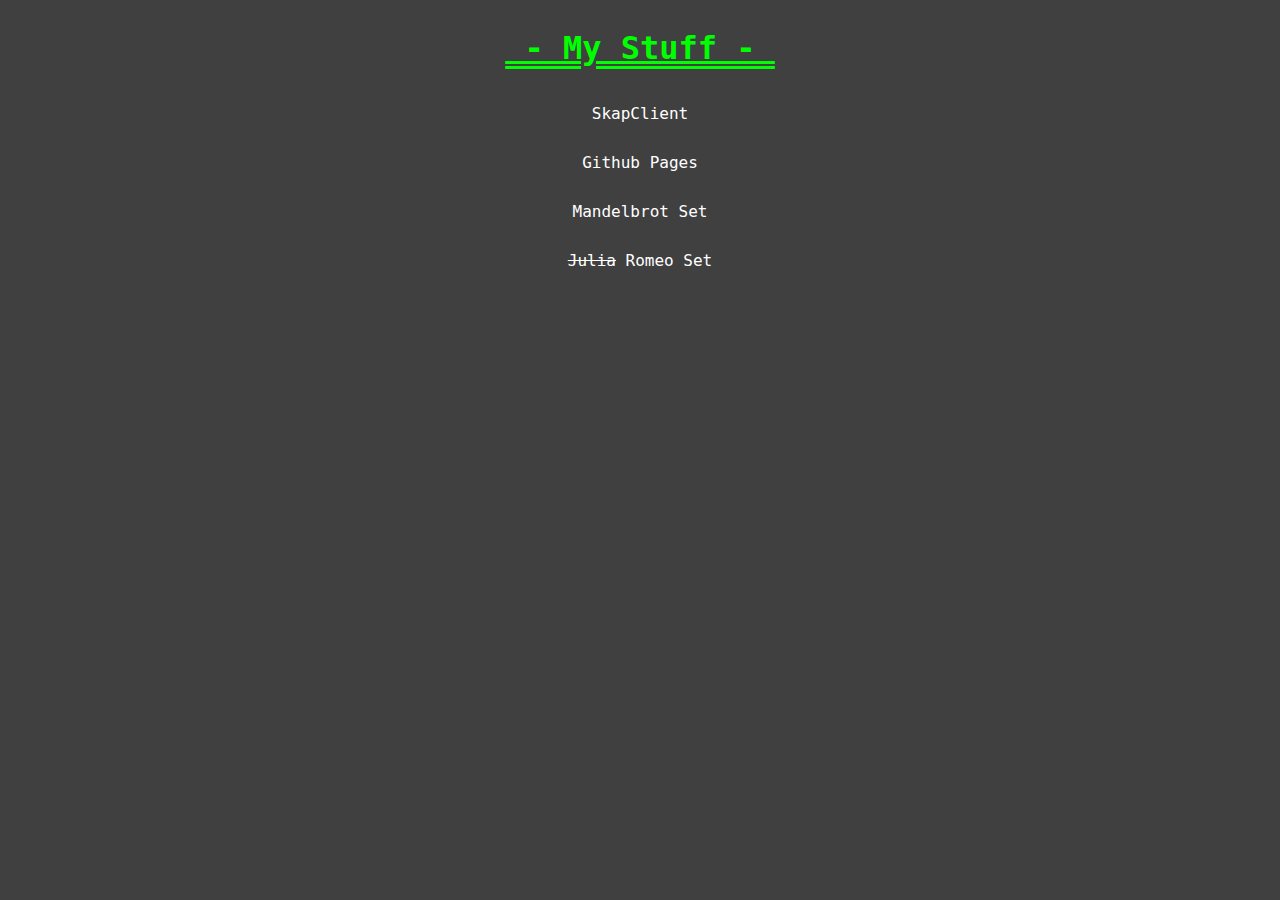
==== index.html @ 1a7dca1c "e" ====
<!DOCTYPE html>
<html>
    <head>
        <title>NKY5223</title>
        <link rel="icon" href="https://github.githubassets.com/favicons/favicon.svg" />
        <style>
            html {
                font-family: Consolas, monospace;
                color: #ffffff;
            }
            body {
                display: flex;
                text-align: center;
                align-items: center;
                background: #404040;
                flex-direction: column;
            }
            h1 {
                color: #00ff00;
                text-decoration: double underline;
            }
            .stuff {
                margin: 5px 0;
                padding: 10px 15px;
            }
            a {
                color: #ffffff;
                text-decoration: none;
            }
        </style>
    </head>
    <body>
        <h1>&nbsp;- My Stuff -&nbsp;</h1>
        <a class="stuff" href="https://nky5223.github.io/SkapClient" target="_blank">SkapClient</a>
        <a class="stuff" href="https://nky5223.github.io">Github Pages</a>
        <a class="stuff" href="https://nky5223.github.io/Mandelbrot" target="_blank">Mandelbrot Set</a>
        <a class="stuff" href="https://nky5223.github.io/Julia" target="_blank"><del>Julia</del> Romeo Set</a>
    </body>
</html>
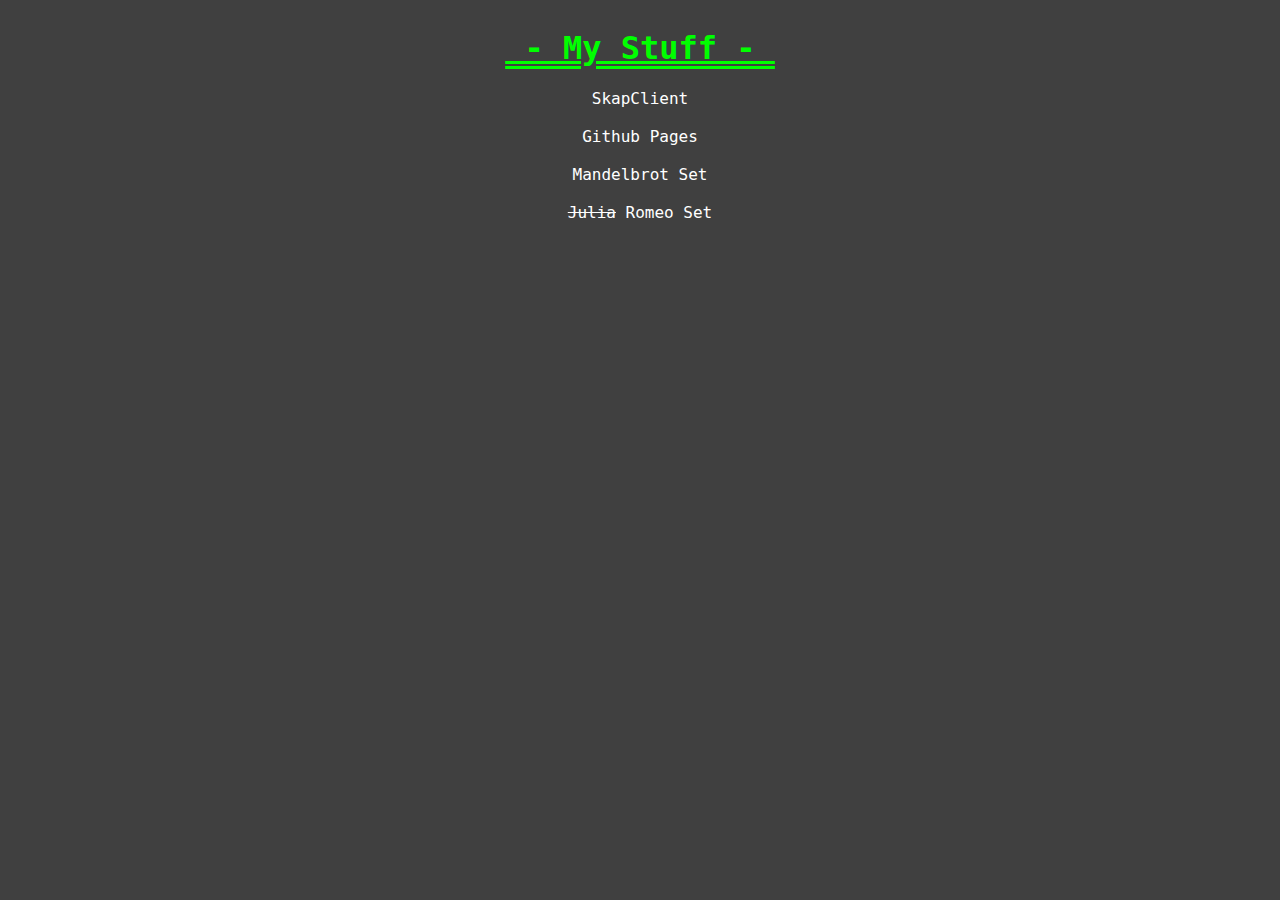
==== commit 886d0658: "e" ====
--- a/index.html
+++ b/index.html
@@ -19,21 +19,20 @@
                 color: #00ff00;
                 text-decoration: double underline;
             }
-            .stuff {
-                margin: 5px 0;
-                padding: 10px 15px;
-            }
             a {
                 color: #ffffff;
                 text-decoration: none;
+            }
+            a:hover {
+                text-decoration: underline;
             }
         </style>
     </head>
     <body>
         <h1>&nbsp;- My Stuff -&nbsp;</h1>
-        <a class="stuff" href="https://nky5223.github.io/SkapClient" target="_blank">SkapClient</a>
-        <a class="stuff" href="https://nky5223.github.io">Github Pages</a>
-        <a class="stuff" href="https://nky5223.github.io/Mandelbrot" target="_blank">Mandelbrot Set</a>
-        <a class="stuff" href="https://nky5223.github.io/Julia" target="_blank"><del>Julia</del> Romeo Set</a>
+        <a href="https://nky5223.github.io/SkapClient" target="_blank">SkapClient</a><br>
+        <a href="https://nky5223.github.io">Github Pages</a><br>
+        <a href="https://nky5223.github.io/Mandelbrot" target="_blank">Mandelbrot Set</a><br>
+        <a href="https://nky5223.github.io/Julia" target="_blank"><del>Julia</del> Romeo Set</a>
     </body>
 </html>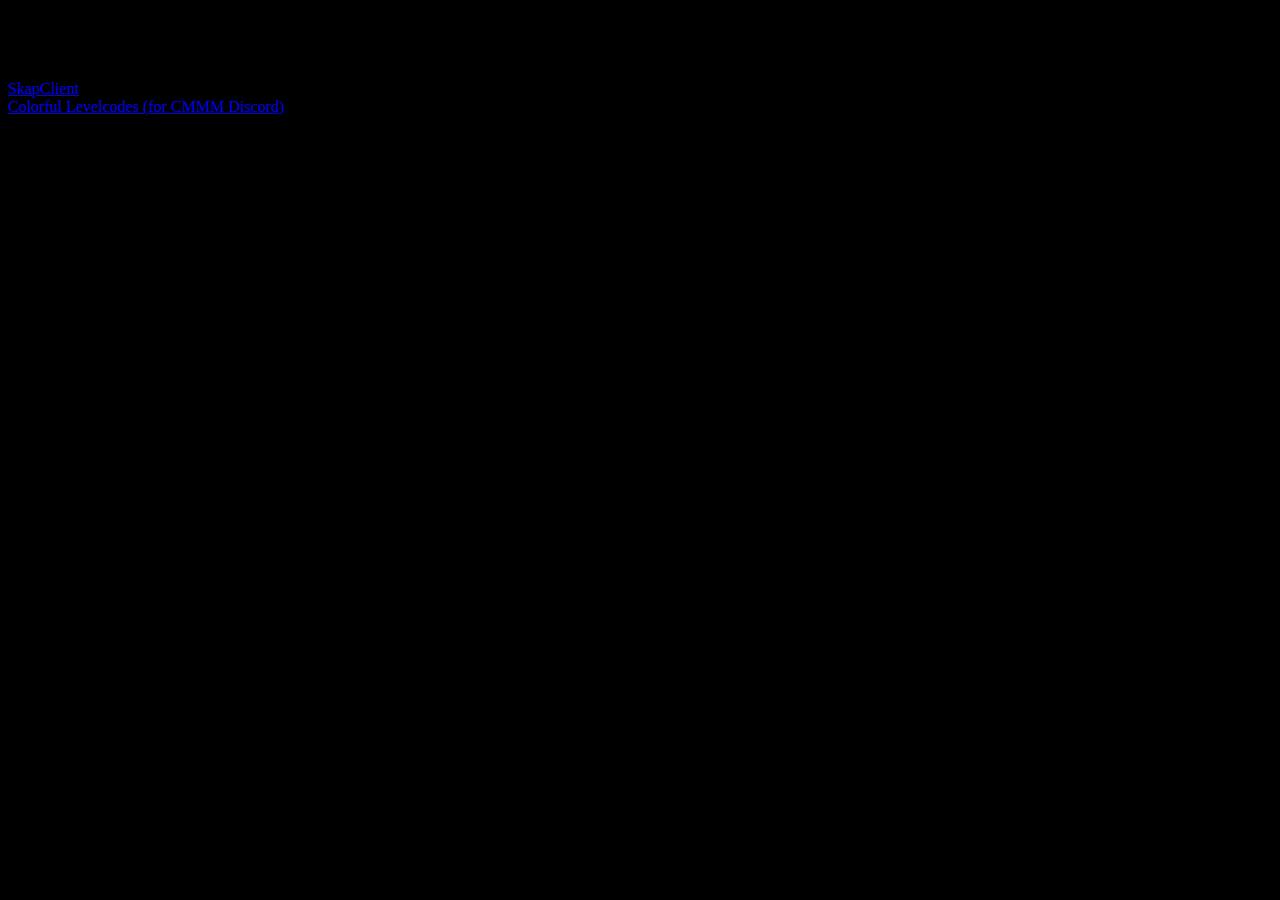
==== commit 4fd6f042: "smol update" ====
--- a/index.html
+++ b/index.html
@@ -2,37 +2,12 @@
 <html>
     <head>
         <title>NKY5223</title>
-        <link rel="icon" href="https://github.githubassets.com/favicons/favicon.svg" />
-        <style>
-            html {
-                font-family: Consolas, monospace;
-                color: #ffffff;
-            }
-            body {
-                display: flex;
-                text-align: center;
-                align-items: center;
-                background: #404040;
-                flex-direction: column;
-            }
-            h1 {
-                color: #00ff00;
-                text-decoration: double underline;
-            }
-            a {
-                color: #ffffff;
-                text-decoration: none;
-            }
-            a:hover {
-                text-decoration: underline;
-            }
-        </style>
+        <link rel="icon" href="images/favicon.png" />
+        <link rel="stylesheet" href="style.css">
     </head>
     <body>
         <h1>&nbsp;- My Stuff -&nbsp;</h1>
-        <a href="https://nky5223.github.io/SkapClient" target="_blank">SkapClient</a><br>
-        <a href="https://nky5223.github.io">Github Pages</a><br>
-        <a href="https://nky5223.github.io/Mandelbrot" target="_blank">Mandelbrot Set</a><br>
-        <a href="https://nky5223.github.io/Julia" target="_blank"><del>Julia</del> Romeo Set</a>
+        <a href="/SkapClient" target="_blank">SkapClient</a><br>
+        <a href="/colorful-levelcodes" target="_blank">Colorful Levelcodes (for CMMM Discord)</a><br>
     </body>
 </html>--- a/style.css
+++ b/style.css
@@ -0,0 +1,4 @@
+html {
+    padding: 0;
+    background: #000000;
+}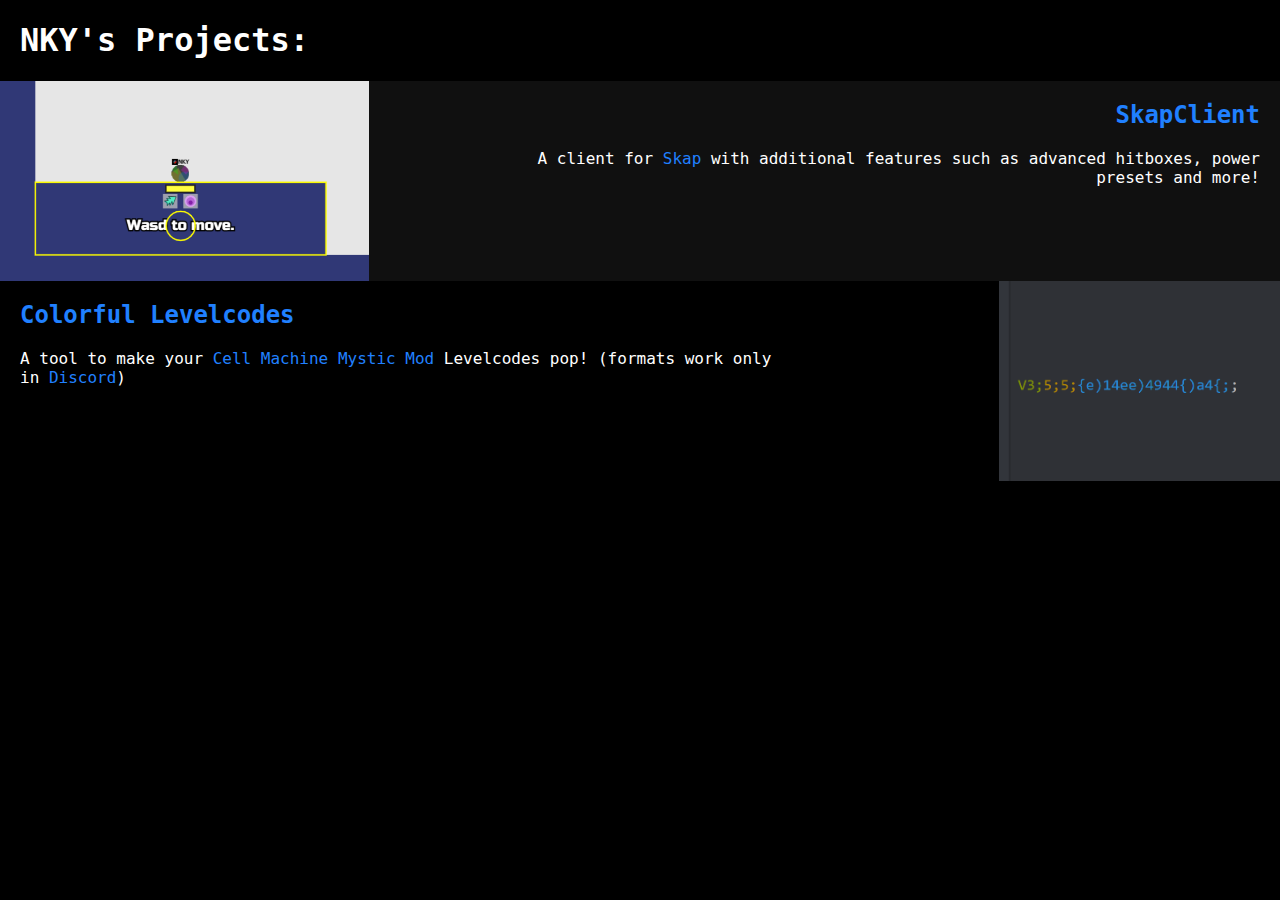
==== commit 4b75354f: "reformat! very epic" ====
--- a/index.html
+++ b/index.html
@@ -6,8 +6,25 @@
         <link rel="stylesheet" href="style.css">
     </head>
     <body>
-        <h1>&nbsp;- My Stuff -&nbsp;</h1>
-        <a href="/SkapClient" target="_blank">SkapClient</a><br>
-        <a href="/colorful-levelcodes" target="_blank">Colorful Levelcodes (for CMMM Discord)</a><br>
+        <h1>NKY's Projects:</h1>
+        <div class="section right">
+            <a href="SkapClient" target="_blank"><img src="images/skapclient-preview.png" /></a>
+            <div class="description">
+                <h2><a href="SkapClient" target="_blank">SkapClient</a></h2>
+                <p>
+                    A client for <a href="https://skap.io">Skap</a> with additional features such as advanced hitboxes, power presets and more!
+                </p>
+            </div>
+        </div>
+        <div class="section left">
+            <a href="colorful-levelcodes" target="_blank"><img src="images/colorful-levelcodes-preview.png" /></a>
+            <div class="description">
+                <h2><a href="colorful-levelcodes" target="_blank">Colorful Levelcodes</a></h2>
+                <p>
+                    A tool to make your <a href="https://themysticlynx.itch.io/cell-machine-mystic-mod" target="_blank">Cell Machine Mystic Mod</a> Levelcodes pop! 
+                    (formats work only in <a href="https://discord.com" target="_blank">Discord</a>)
+                </p>
+            </div>
+        </div>
     </body>
 </html>--- a/style.css
+++ b/style.css
@@ -1,4 +1,58 @@
 html {
     padding: 0;
     background: #000000;
+    color: #ffffff;
+    font-family: Consolas, monospace;
+}
+body {
+    margin: 0;
+}
+h1 {
+    padding-left: 20px;
+}
+a {
+    color: #2080ff;
+    text-decoration: none;
+}
+
+.section {
+    overflow: hidden;
+    height: 200px;
+    transition: 0.2s;
+}
+.section img { 
+    height: 200px;
+    transition: 0.2s;
+}
+.section .description {
+    max-width: min(60%, calc(100% - 500px));
+}
+.section:hover {
+    height: 240px;
+}
+.section:hover img {
+    height: 240px;
+}
+
+.right {
+    text-align: right;
+    padding-right: 20px;
+    background: #101010;
+}
+.right img {
+    float: left;
+}
+.right .description {
+    float: right;
+}
+
+.left {
+    text-align: left;
+    padding-left: 20px;
+}
+.left img {
+    float: right;
+}
+.left .description {
+    float: left;
 }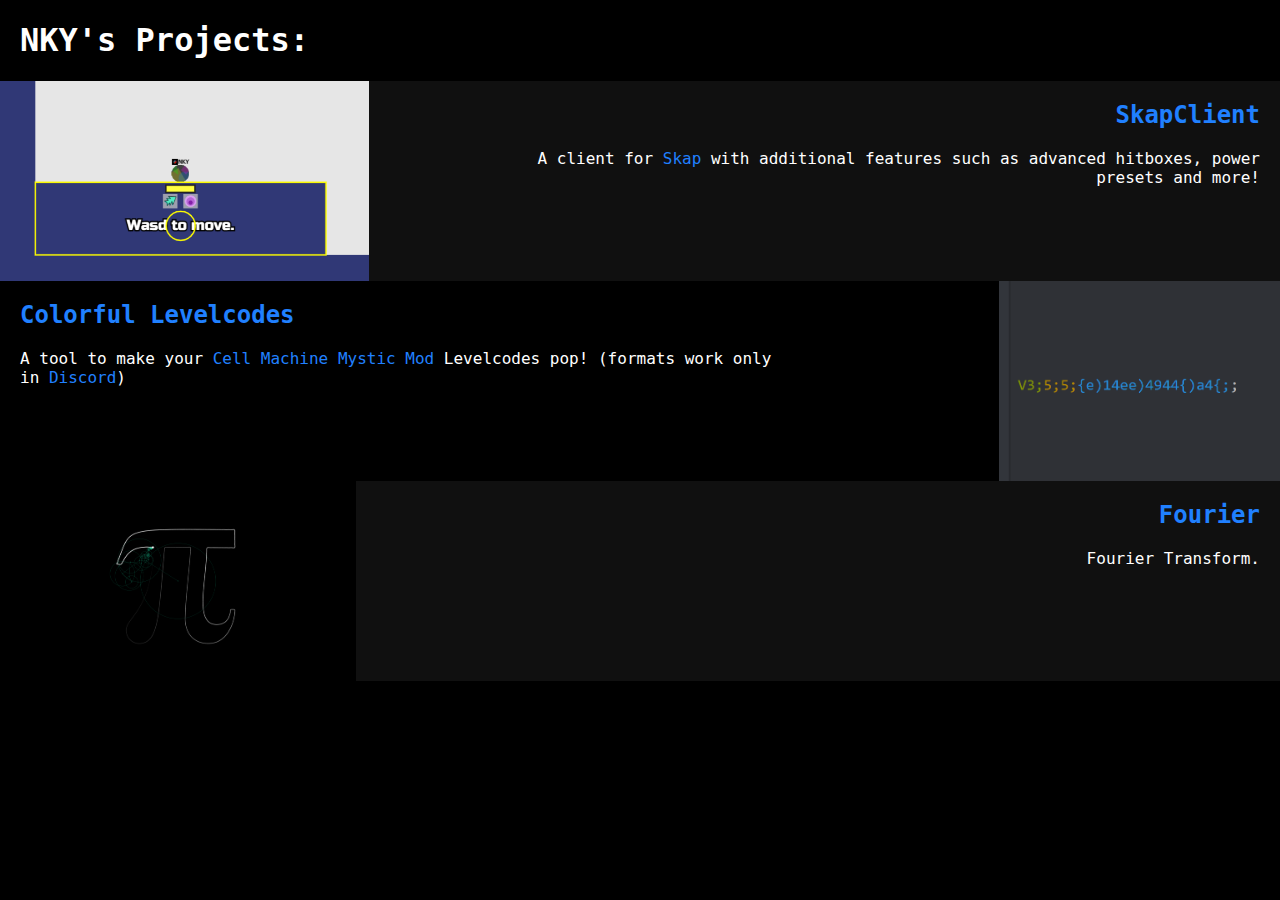
==== commit a6e14e37: "added fourier" ====
--- a/index.html
+++ b/index.html
@@ -26,5 +26,14 @@
                 </p>
             </div>
         </div>
+        <div class="section right">
+            <a href="fourier-transform" target="_blank"><img src="images/fourier-preview.png" /></a>
+            <div class="description">
+                <h2><a href="Fourier" target="_blank">Fourier</a></h2>
+                <p>
+                    Fourier Transform.
+                </p>
+            </div>
+        </div>
     </body>
 </html>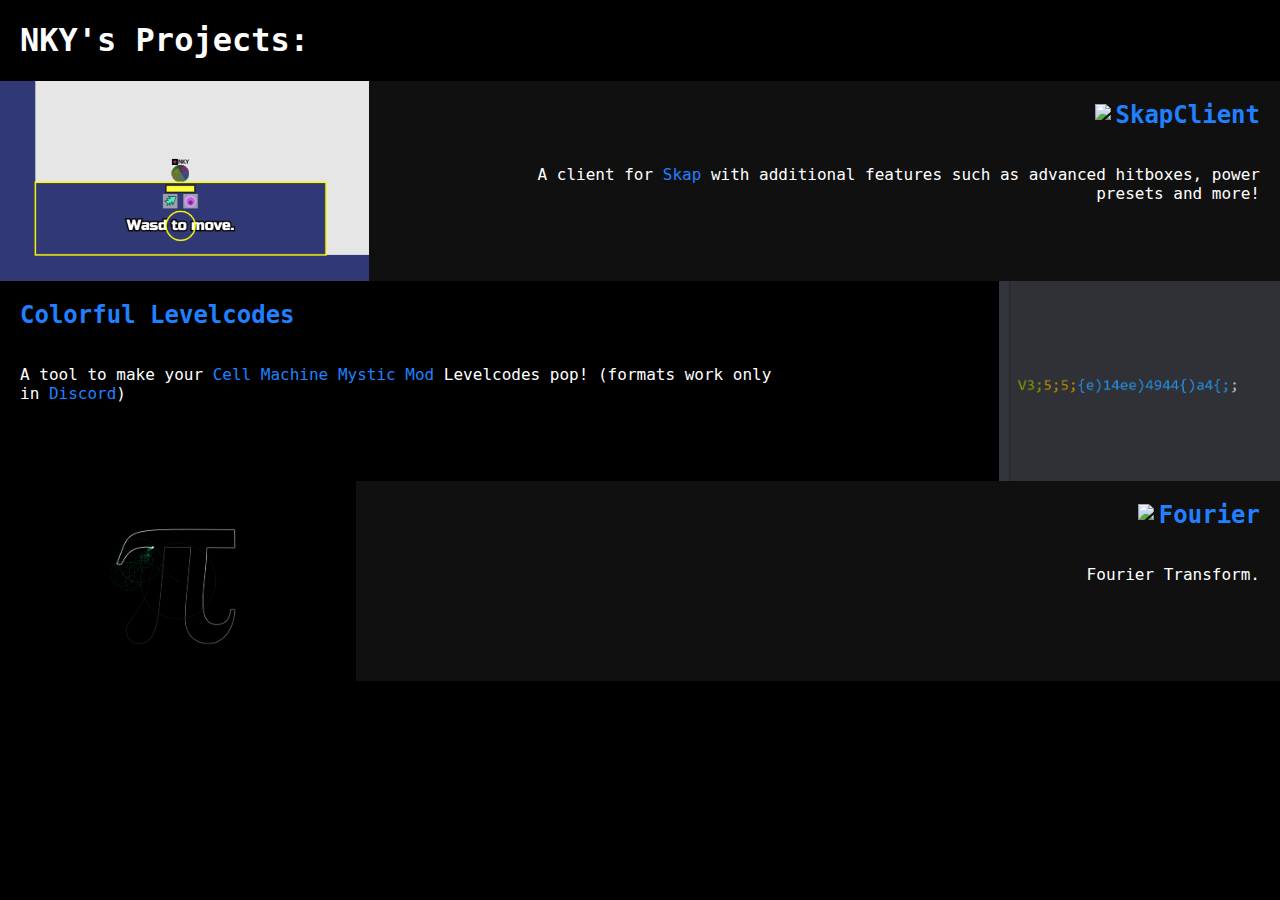
==== commit 0bf1f5bb: "icons" ====
--- a/index.html
+++ b/index.html
@@ -8,16 +8,16 @@
     <body>
         <h1>NKY's Projects:</h1>
         <div class="section right">
-            <a href="SkapClient" target="_blank"><img src="images/skapclient-preview.png" /></a>
+            <a href="/SkapClient" target="_blank"><img src="images/skapclient-preview.png" /></a>
             <div class="description">
-                <h2><a href="SkapClient" target="_blank">SkapClient</a></h2>
+                <h2><a href="/SkapClient" target="_blank"><img src="/SkapClient/skapclient.svg"> SkapClient</a></h2>
                 <p>
                     A client for <a href="https://skap.io">Skap</a> with additional features such as advanced hitboxes, power presets and more!
                 </p>
             </div>
         </div>
         <div class="section left">
-            <a href="colorful-levelcodes" target="_blank"><img src="images/colorful-levelcodes-preview.png" /></a>
+            <a href="/colorful-levelcodes" target="_blank"><img src="images/colorful-levelcodes-preview.png" /></a>
             <div class="description">
                 <h2><a href="colorful-levelcodes" target="_blank">Colorful Levelcodes</a></h2>
                 <p>
@@ -27,9 +27,9 @@
             </div>
         </div>
         <div class="section right">
-            <a href="fourier-transform" target="_blank"><img src="images/fourier-preview.png" /></a>
+            <a href="/fourier-transform" target="_blank"><img src="images/fourier-preview.png" /></a>
             <div class="description">
-                <h2><a href="Fourier" target="_blank">Fourier</a></h2>
+                <h2><a href="/fourier-transform" target="_blank"><img src="/fourier-transform/icon.png">Fourier</a></h2>
                 <p>
                     Fourier Transform.
                 </p>
--- a/style.css
+++ b/style.css
@@ -27,6 +27,14 @@
 .section .description {
     max-width: min(60%, calc(100% - 500px));
 }
+.section .description h2 {
+    display: inline-block;
+}
+.section .description a img {
+    height: 1em;
+    display: inline;
+    transform: translateY(3px);
+}
 .section:hover {
     height: 240px;
 }
@@ -45,6 +53,9 @@
 .right .description {
     float: right;
 }
+.right .description a img {
+    margin-right: 5px;
+}
 
 .left {
     text-align: left;
